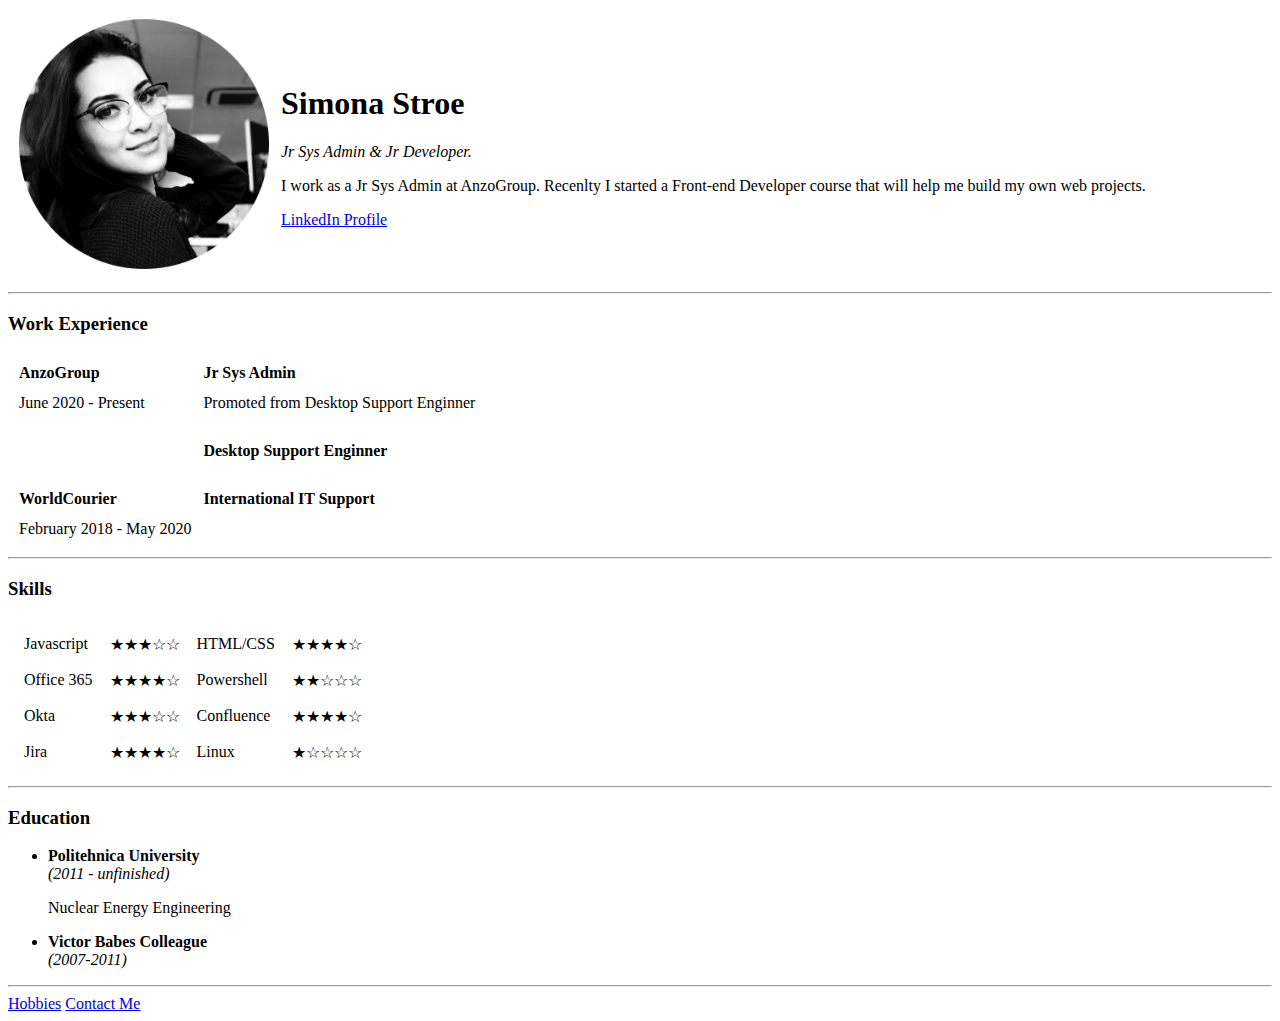
==== index.html @ cad439d4 "CV with test contact form" ====
<!DOCTYPE html>
<html>
<head>
    <meta charset="UTF-8"> <!--tell the browser that all the test is encoded in UTF8-->
    <title>Simona's Personal Site</title> <!-- show's in the tab-->
</head>
<body>
    <table cellspacing="10">
        <tr>
            <td style="text-align:left">
                <img src="me.png" alt="Simona Profile Picture" width=250px>
            </td>
            <td>
                <h1>Simona Stroe</h1>
                <p><em>Jr Sys Admin & Jr Developer.</em></p>
                <p>I work as a Jr Sys Admin at AnzoGroup. Recenlty I started a Front-end Developer course that will help me build my own
                    web projects.</p>
                <a href="https://www.linkedin.com/in/simona-stroe/">LinkedIn Profile</a>
            </td>
        </tr>
    </table>
    
    <hr>
    
    <h3>Work Experience</h3>
    <table style="text-align:left" cellspacing="10">
        <thead>
            <tr>
                <th>AnzoGroup </th>
                <th>Jr Sys Admin </th>
            </tr>
        </thead>
        <tbody>
            <tr>
                <td>June 2020 - Present</td>
                <td>Promoted from Desktop Support Enginner</td>
            </tr>
        </tbody>
        <thead>
            <tr>
                <th></th>
                <th><br>Desktop Support Enginner </th>
            </tr>
        </thead>
        <tr>
            <th><br>WorldCourier </th>
            <th><br>International IT Support </th>
        </tr>
        </thead>
        <tbody>
            <tr>
                <td>February 2018 - May 2020</td>
                
            </tr>
    </table>
    <hr>
    <h3>Skills</h3>
    <table cellspacing="15">
        <tr>
            <td>Javascript</td>
            <td> &#9733;&#9733;&#9733;&#9734&#9734</td>
            <td>HTML/CSS</td>
            <td> &#9733;&#9733;&#9733;&#9733&#9734</td>
        </tr>
        <tr>
            <td>Office 365</td>
            <td> &#9733;&#9733;&#9733;&#9733&#9734</td>
            <td>Powershell</td>
            <td> &#9733;&#9733;&#9734;&#9734&#9734</td>
        </tr>
        <tr>
            <td>Okta</td>
            <td> &#9733;&#9733;&#9733;&#9734&#9734</td>
            <td>Confluence</td>
            <td> &#9733;&#9733;&#9733;&#9733&#9734</td>
        </tr>
        <tr>
            <td>Jira</td>
            <td> &#9733;&#9733;&#9733;&#9733&#9734</td>
            <td>Linux</td>
            <td> &#9733;&#9734;&#9734;&#9734&#9734</td>
        </tr>
    </table>
    <hr>
        <h3>Education</h3>
        <ul>
            <li><strong>Politehnica University</strong><br><em>(2011 - unfinished)</em></li>
            <p>Nuclear Energy Engineering</p>
            <li><strong>Victor Babes Colleague</strong><br><em>(2007-2011)</em></li>
        </ul>

    <hr>
    <a href=hobbies.html>Hobbies</a>
    <a href=contactme.html>Contact Me</a>
</body>
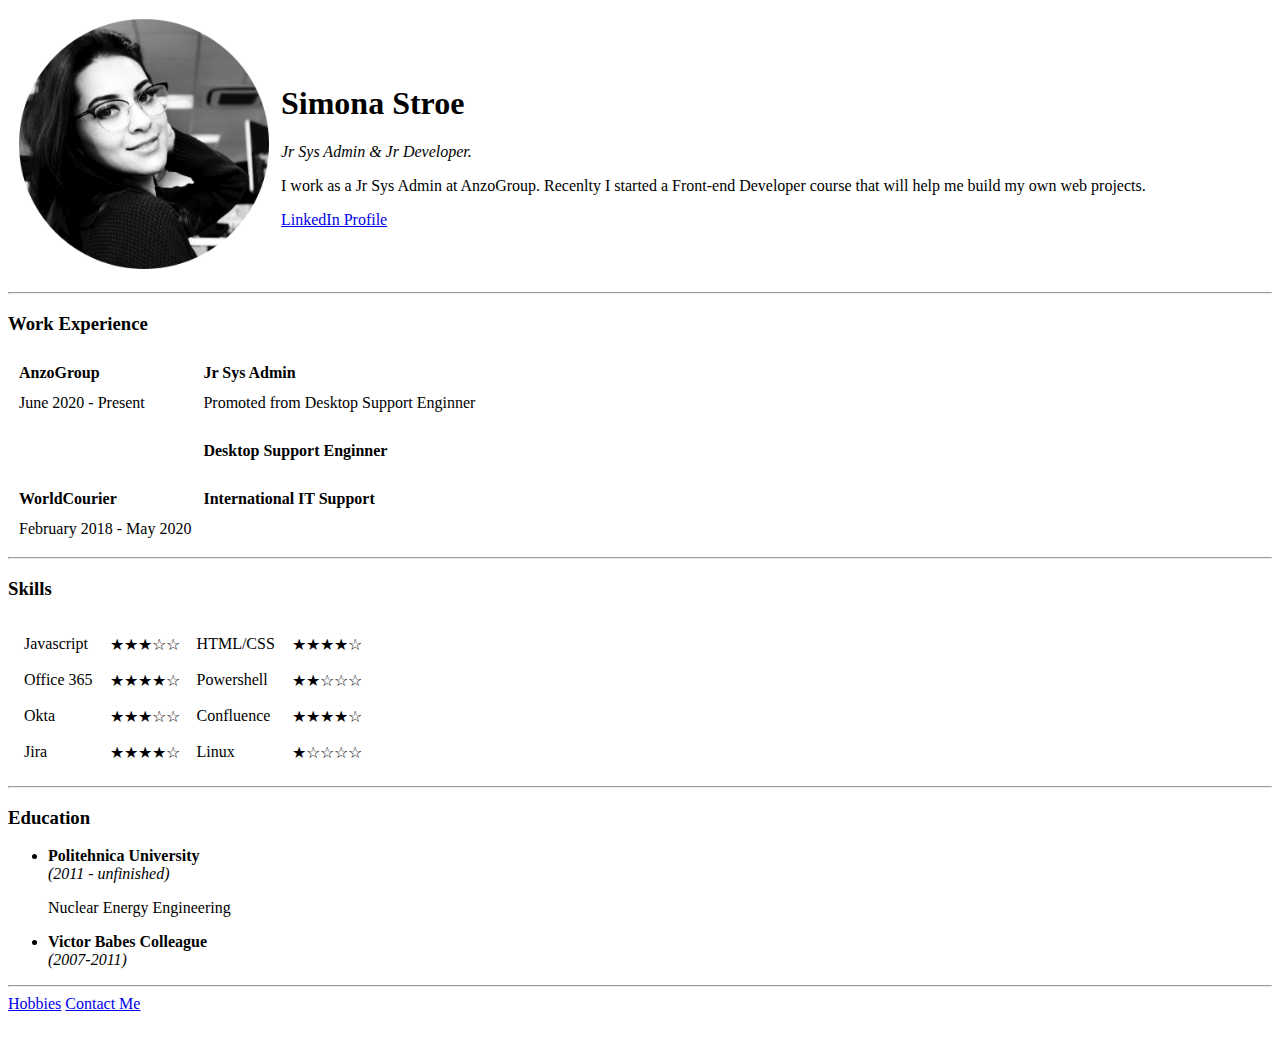
==== commit 4662c9f6: "no message" ====
--- a/index.html
+++ b/index.html
@@ -91,5 +91,5 @@
 
     <hr>
     <a href=hobbies.html>Hobbies</a>
-    <a href=contactme.html>Contact Me</a>
+    <a href=contactme.html>Contact Me</a><br><br><br>
 </body>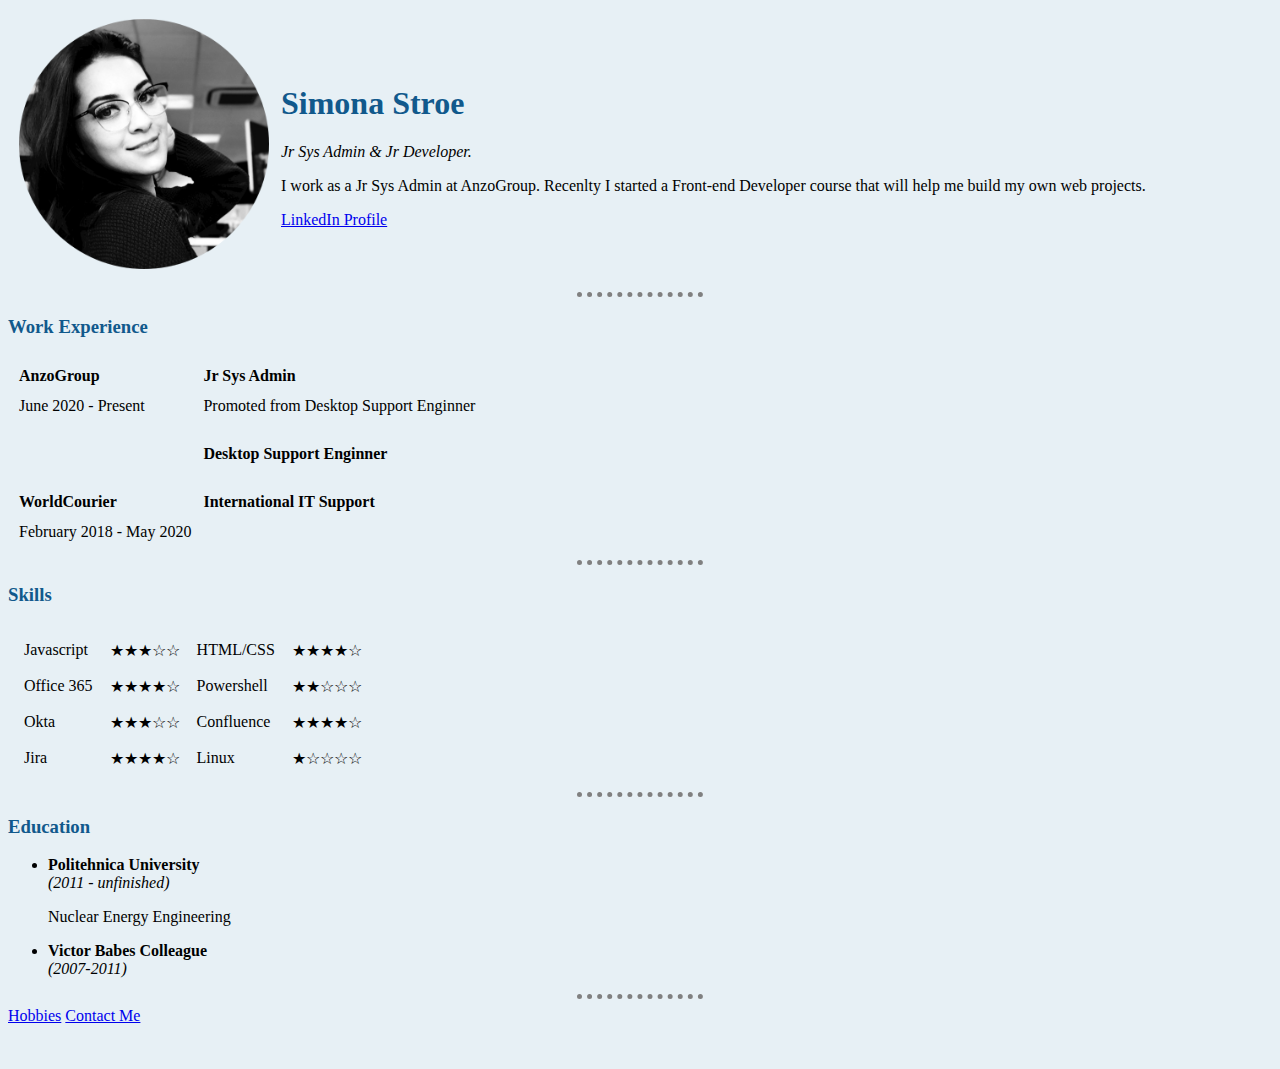
==== commit c1a1bb88: "adding CSS file" ====
--- a/index.html
+++ b/index.html
@@ -3,7 +3,9 @@
 <head>
     <meta charset="UTF-8"> <!--tell the browser that all the test is encoded in UTF8-->
     <title>Simona's Personal Site</title> <!-- show's in the tab-->
+    <link rel="stylesheet" href="/css/style.css">
 </head>
+
 <body>
     <table cellspacing="10">
         <tr>
--- a/css/style.css
+++ b/css/style.css
@@ -0,0 +1,20 @@
+/*************************** TAG SELECTORS ********************/
+body{
+    background-color: #e7f0f5;
+} 
+
+hr{
+
+        border-style: dotted none none;
+        width: 10%;
+        border-color: gray;
+        border-width: 5px; 
+    }
+h1,h3{
+    color: #11598c;
+}
+
+/*************************** CLASS SELECTORS ********************/
+
+
+/*************************** ID SELECTORS ********************/
